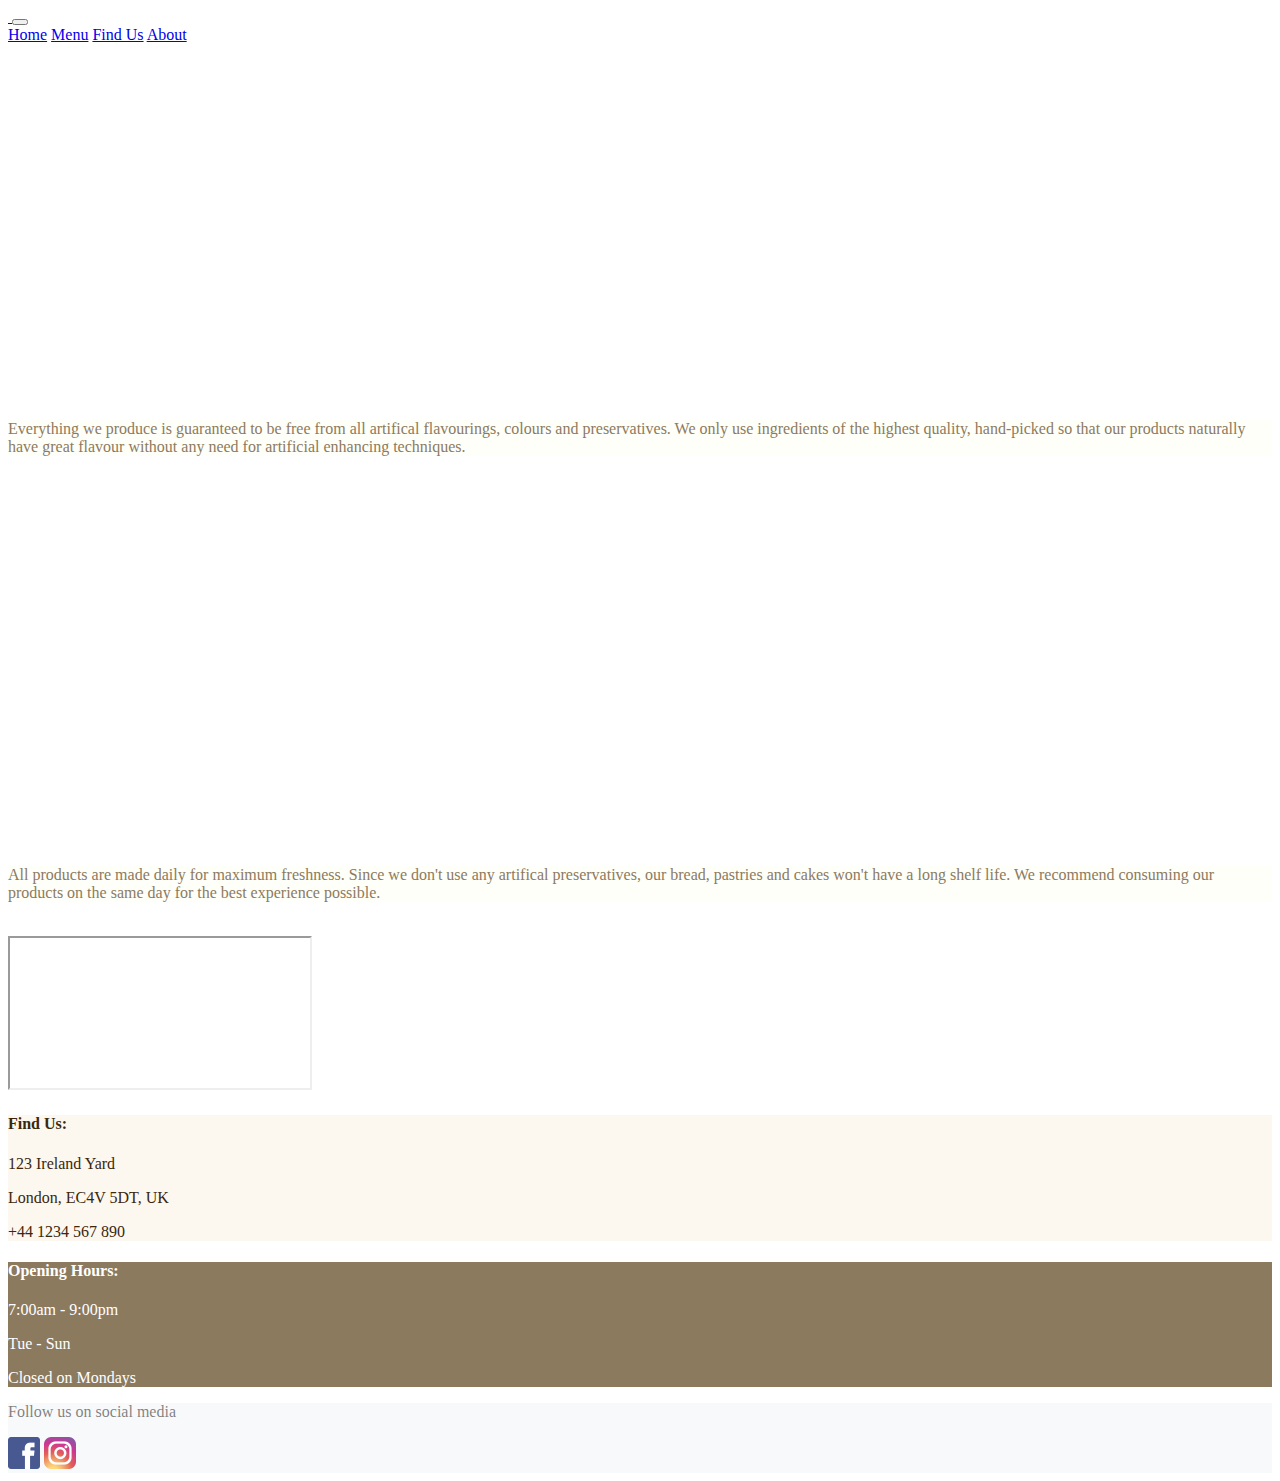
==== about.html @ c481d359 "Updated find us and opening hours styling at bottom of all pages" ====
<!doctype html>
<html lang="en">
    <head>
        <!-- Required meta tags -->
        <meta charset="utf-8">
        <meta name="viewport" content="width=device-width, initial-scale=1, shrink-to-fit=no">

        <!-- Bootstrap CSS -->
        <link rel="stylesheet" href="https://stackpath.bootstrapcdn.com/bootstrap/4.5.0/css/bootstrap.min.css" integrity="sha384-9aIt2nRpC12Uk9gS9baDl411NQApFmC26EwAOH8WgZl5MYYxFfc+NcPb1dKGj7Sk" crossorigin="anonymous">

        <!-- Own CSS -->
        <link rel="stylesheet" href="css/style.css">

        <title>FictionalBakery - About</title>
    </head>
    <body>
        <div class="container">
            <!-- Navbar -->
            <nav class="navbar navbar-expand-sm navbar-light bg-light">
                <a class="navbar-brand" href="index.html">
                    <img class="logo my-n2" src="img/logo.png" alt="">
                </a>
                <button class="navbar-toggler" type="button" data-toggle="collapse" data-target="#navbarNavAltMarkup" aria-controls="navbarNavAltMarkup" aria-expanded="false" aria-label="Toggle navigation">
                    <span class="navbar-toggler-icon"></span>
                </button>
                <div class="collapse navbar-collapse justify-content-end" id="navbarNavAltMarkup">
                    <div class="navbar-nav">
                        <a class="nav-item nav-link text-right" href="index.html">Home</a>
                        <a class="nav-item nav-link text-right" href="menu.html">Menu</a>
                        <a class="nav-item nav-link text-right" href="find-us.html">Find Us</a>
                        <a class="nav-item nav-link text-right" href="about.html">About</a>
                    </div>
                </div>
            </nav>
            
            <!-- About section images linked from CSS file -->
            <div class="about-row-1 row px-3">
                <div class="about-r1-c1 col-12 col-md-6 col-lg-7 text-center p-5 d-flex justify-content-center flex-column"></div>
                <div class="about-r1-c2 col-12 col-md-6 col-lg-5 text-center p-5 d-flex justify-content-center flex-column">
                    <p class="">Everything we produce is guaranteed to be free from all artifical flavourings, colours and preservatives. We only use ingredients of the highest quality, hand-picked so that our products naturally have great flavour without any need for artificial enhancing techniques.</p>
                </div>
            </div>
            <br>
            <div class="about-row-2 row px-3">
                <!-- Columns alternate on medium screen sizes and larger -->
                <div class="about-r2-c1 col-12 col-md-6 col-lg-7 text-center p-5 d-flex justify-content-center flex-column order-md-2"></div>
                <div class="about-r2-c2 col-12 col-md-6 col-lg-5 text-center p-5 d-flex justify-content-center flex-column order-md-1">
                    <p class="">All products are made daily for maximum freshness. Since we don't use any artifical preservatives, our bread, pastries and cakes won't have a long shelf life. We recommend consuming our products on the same day for the best experience possible.</p>
                </div>
            </div>
            <br>
            <!-- Embed YouTube video -->
            <div class="row px-3">
                <div class="col-12 embed-responsive embed-responsive-16by9">
                    <iframe src="https://www.youtube.com/embed/73oENaDiq04" allow="encrypted-media; picture-in-picture" allowfullscreen></iframe>
                </div>
            </div>

            <!-- Address and opening hours -->
            <div class="row px-3">
                <div class="text-2 col-6 py-5 text-center">
                    <h4 class="mb-2">Find Us:</h4>
                    <p class="mb-2">123 Ireland Yard</p>
                    <p class="mb-2">London, EC4V 5DT, UK</p>
                    <p class="mb-2">+44 1234 567 890</p>
                </div>
                <div class="text-3 col-6 py-5 text-center">
                    <h4 class="mb-2">Opening Hours:</h4>
                    <p class="mb-2">7:00am - 9:00pm</p>
                    <p class="mb-2">Tue - Sun</p>
                    <p class="mb-2">Closed on Mondays</p>
                </div>
            </div>

            <!-- Footer - social media links -->
            <div class="row px-3">
                <div class="footer col-12 d-flex justify-content-end align-items-center">
                    <p class="m-2 py-1">Follow us on social media</p>
                    <a class="m-2 py-1" href="https://www.facebook.com/" target="_blank"><img src="img/facebook-32px.png" alt=""></a>
                    <a class="m-2 py-1" href="https://www.instagram.com/" target="_blank"><img src="img/instagram-32px.png" alt=""></a>
                </div>
            </div>

        </div>

        <!-- Optional JavaScript -->
        <!-- jQuery first, then Popper.js, then Bootstrap JS -->
        <script src="https://code.jquery.com/jquery-3.5.1.slim.min.js" integrity="sha384-DfXdz2htPH0lsSSs5nCTpuj/zy4C+OGpamoFVy38MVBnE+IbbVYUew+OrCXaRkfj" crossorigin="anonymous"></script>
        <script src="https://cdn.jsdelivr.net/npm/popper.js@1.16.0/dist/umd/popper.min.js" integrity="sha384-Q6E9RHvbIyZFJoft+2mJbHaEWldlvI9IOYy5n3zV9zzTtmI3UksdQRVvoxMfooAo" crossorigin="anonymous"></script>
        <script src="https://stackpath.bootstrapcdn.com/bootstrap/4.5.0/js/bootstrap.min.js" integrity="sha384-OgVRvuATP1z7JjHLkuOU7Xw704+h835Lr+6QL9UvYjZE3Ipu6Tp75j7Bh/kR0JKI" crossorigin="anonymous"></script>
    </body>
</html>
---- css/style.css ----
/* Defining global scope CSS variables */
:root {
    --beige: #fffff9;
    --cream: #ffffea;
    --almond: #fcf8ef;
    --sand: #dad49c;
    --earth: #88835f;
    --bread: #8c7a5f;
    --brown: #51412d;
    --otherBrown: #3b270c;
    --green: #77866d;
}

.text-1 {
    background-color: #f8f9fa;
    /* color: var(--otherBrown); */
}

.text-2 {
    background-color: var(--almond);
    color: var(--otherBrown);
}

.text-3 {
    background-color: var(--bread);
    color: white;
}

.logo {
    max-height: 60px;
}

.home-banner {
    background-color: var(--bread);
}

.home-banner-text-div {
    z-index: 2;
}

.home-banner-img {
    background-image: url(../img/kneading-bw-800x600.jpg);
    background-position: right;
    background-size: cover;
    height: 40vh;
    min-height: 400px;
}

.footer {
    background-color: #f8f9fa;
    color: rgba(0, 0, 0, 0.5);
}

.menu-img {
    background-repeat: no-repeat;
    background-size: cover;
    min-height: 200px;
    color: white;
}

.menu-text-col {
    background-color: var(--green);
    max-height: 1080px;
    color: white;
}

.menu-text {
    margin: 1rem 6px -6px 6px;
}

.menu-img-1 {
    background-image: url(../img/bread-selection-800x534.jpg);
    background-position: bottom;
}

.menu-img-2 {
    background-image: url(../img/muffins-basket-800x1200.jpg);
    background-position: right;
}

.menu-img-3 {
    background-image: url(../img/latte-800x533.jpg);
    background-position: center;
}

.menu-filler {
    border-bottom: solid white 1px;
}

.find-us {
    min-height: 75vh;
}

.find-us-1 {
    background-image: url("../img/leaf-loaf-720x1080.jpg");
    background-repeat: no-repeat;
    background-size: cover;
    max-height: 1080px;
    color: white;
}

.find-us-2 {
    background-color: var(--beige);
    max-height: 1080px;
}

.about-r1-c1 {
    background-image: url("../img/bread-crop.jpg");
    background-position: bottom;
    background-repeat: no-repeat;
    background-size: cover;
    min-height: 40vh;
}

.about-r1-c2 {
    background-color: var(--beige);
    color: var(--bread);
}

.about-r2-c1 {
    background-image: url("../img/croissant-900x720.jpg");
    background-position: bottom;
    background-repeat: no-repeat;
    background-size: cover;
    min-height: 40vh;
}

.about-r2-c2 {
    background-color: var(--beige);
    color: var(--bread);
}
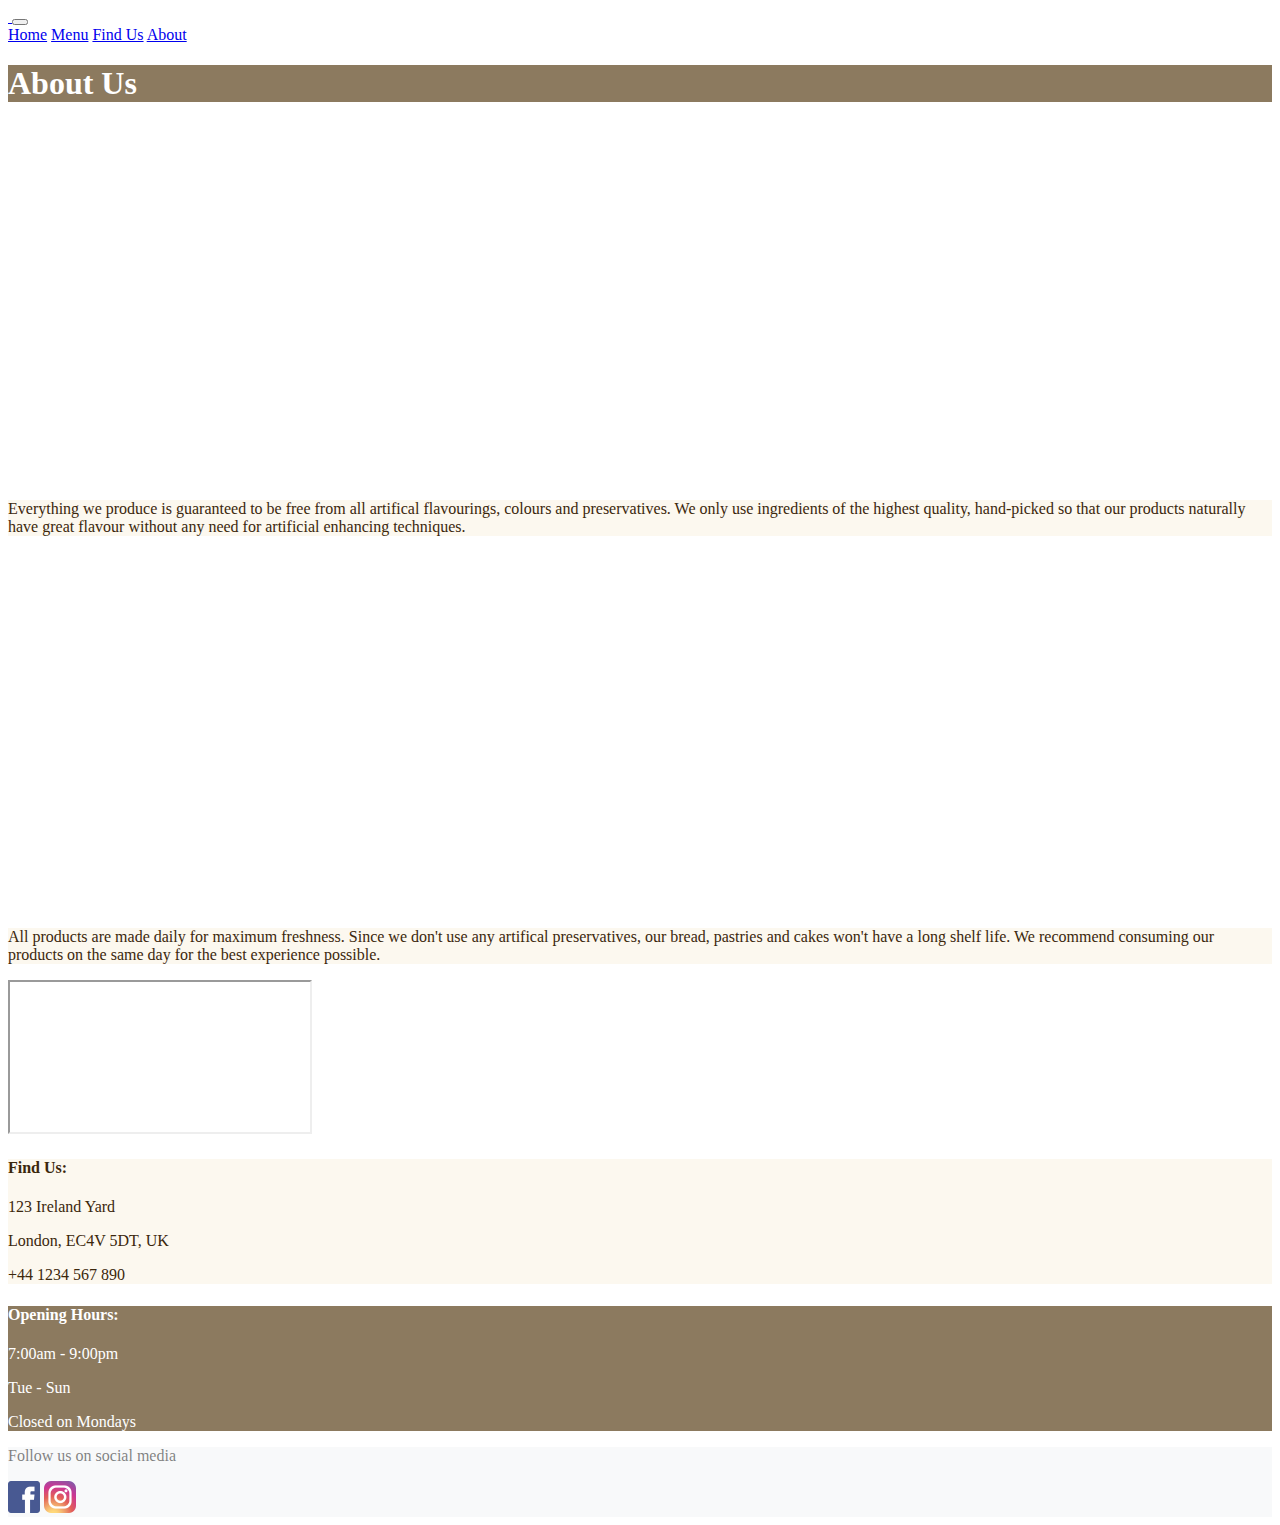
==== commit 814d65df: "Added headers to pages" ====
--- a/about.html
+++ b/about.html
@@ -33,24 +33,29 @@
                 </div>
             </nav>
             
+            <div class="row px-3 mb-md-5">
+                <div class="col py-2 text-3">
+                    <h1>About Us</h1>
+                </div>
+            </div>
+
             <!-- About section images linked from CSS file -->
-            <div class="about-row-1 row px-3">
+            <div class="about-row-1 row mb-md-5 px-3">
                 <div class="about-r1-c1 col-12 col-md-6 col-lg-7 text-center p-5 d-flex justify-content-center flex-column"></div>
                 <div class="about-r1-c2 col-12 col-md-6 col-lg-5 text-center p-5 d-flex justify-content-center flex-column">
                     <p class="">Everything we produce is guaranteed to be free from all artifical flavourings, colours and preservatives. We only use ingredients of the highest quality, hand-picked so that our products naturally have great flavour without any need for artificial enhancing techniques.</p>
                 </div>
             </div>
-            <br>
-            <div class="about-row-2 row px-3">
+            <div class="about-row-2 row mb-md-5 px-3">
                 <!-- Columns alternate on medium screen sizes and larger -->
                 <div class="about-r2-c1 col-12 col-md-6 col-lg-7 text-center p-5 d-flex justify-content-center flex-column order-md-2"></div>
                 <div class="about-r2-c2 col-12 col-md-6 col-lg-5 text-center p-5 d-flex justify-content-center flex-column order-md-1">
                     <p class="">All products are made daily for maximum freshness. Since we don't use any artifical preservatives, our bread, pastries and cakes won't have a long shelf life. We recommend consuming our products on the same day for the best experience possible.</p>
                 </div>
             </div>
-            <br>
+
             <!-- Embed YouTube video -->
-            <div class="row px-3">
+            <div class="row mb-md-5 px-3">
                 <div class="col-12 embed-responsive embed-responsive-16by9">
                     <iframe src="https://www.youtube.com/embed/73oENaDiq04" allow="encrypted-media; picture-in-picture" allowfullscreen></iframe>
                 </div>
@@ -58,14 +63,14 @@
 
             <!-- Address and opening hours -->
             <div class="row px-3">
-                <div class="text-2 col-6 py-5 text-center">
-                    <h4 class="mb-2">Find Us:</h4>
+                <div class="location-footer text-2 col-6 py-5 text-center">
+                    <h4 class="mb-2 location-footer-title">Find Us:</h4>
                     <p class="mb-2">123 Ireland Yard</p>
                     <p class="mb-2">London, EC4V 5DT, UK</p>
                     <p class="mb-2">+44 1234 567 890</p>
                 </div>
-                <div class="text-3 col-6 py-5 text-center">
-                    <h4 class="mb-2">Opening Hours:</h4>
+                <div class="location-footer text-3 col-6 py-5 text-center">
+                    <h4 class="mb-2 location-footer-title">Opening Hours:</h4>
                     <p class="mb-2">7:00am - 9:00pm</p>
                     <p class="mb-2">Tue - Sun</p>
                     <p class="mb-2">Closed on Mondays</p>
--- a/css/style.css
+++ b/css/style.css
@@ -26,6 +26,11 @@
     color: white;
 }
 
+.text-4 {
+    background-color: var(--green);
+    color: white;
+}
+
 .logo {
     max-height: 60px;
 }
@@ -44,6 +49,18 @@
     background-size: cover;
     height: 40vh;
     min-height: 400px;
+}
+
+/* Media query for small screen sizes and smaller */
+@media (max-width: 576px) {
+    .location-footer {
+        font-size: 0.9rem;
+    }
+
+    .location-footer-title {
+        font-size: 1.1rem;
+        font-weight: 600;
+    }
 }
 
 .footer {
@@ -87,9 +104,9 @@
     border-bottom: solid white 1px;
 }
 
-.find-us {
+/* .find-us {
     min-height: 75vh;
-}
+} */
 
 .find-us-1 {
     background-image: url("../img/leaf-loaf-720x1080.jpg");
@@ -104,6 +121,24 @@
     max-height: 1080px;
 }
 
+/* Media query for medium screen sizes and larger */
+@media (min-width: 768px) {
+    .find-us-1 {
+        min-height: 75vh;
+        background-image: url("../img/leaf-loaf-720x1080.jpg");
+        background-repeat: no-repeat;
+        background-size: cover;
+        max-height: 1080px;
+        color: white;
+    }
+
+    .find-us-2 {
+        min-height: 75vh;
+        background-color: var(--beige);
+        max-height: 1080px;
+    }
+}
+
 .about-r1-c1 {
     background-image: url("../img/bread-crop.jpg");
     background-position: bottom;
@@ -113,8 +148,8 @@
 }
 
 .about-r1-c2 {
-    background-color: var(--beige);
-    color: var(--bread);
+    background-color: var(--almond);
+    color: var(--otherBrown);
 }
 
 .about-r2-c1 {
@@ -126,6 +161,6 @@
 }
 
 .about-r2-c2 {
-    background-color: var(--beige);
-    color: var(--bread);
+    background-color: var(--almond);
+    color: var(--otherBrown);
 }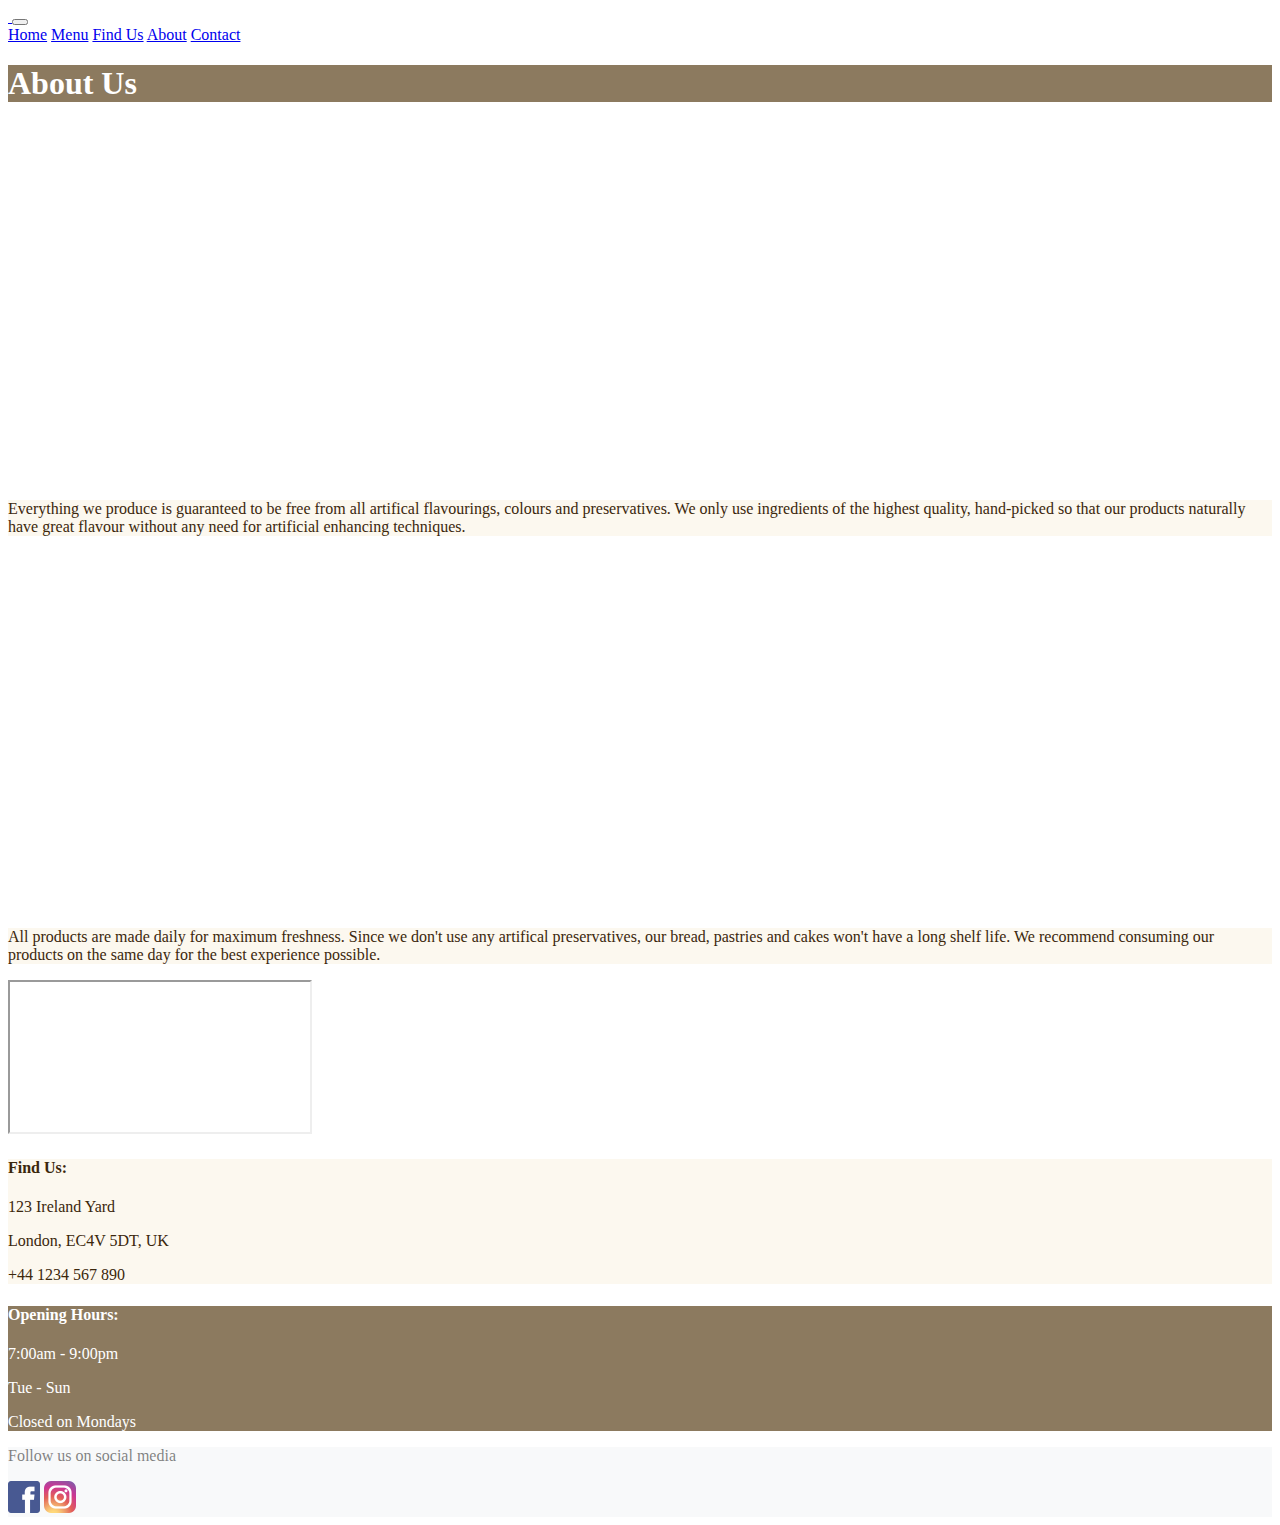
==== commit c5d56896: "Added contact page to navbar" ====
--- a/about.html
+++ b/about.html
@@ -28,7 +28,8 @@
                         <a class="nav-item nav-link text-right" href="index.html">Home</a>
                         <a class="nav-item nav-link text-right" href="menu.html">Menu</a>
                         <a class="nav-item nav-link text-right" href="find-us.html">Find Us</a>
-                        <a class="nav-item nav-link text-right" href="about.html">About</a>
+                        <a class="disabled nav-item nav-link text-right" href="about.html">About</a>
+                        <a class="nav-item nav-link text-right" href="contact.html">Contact</a>
                     </div>
                 </div>
             </nav>
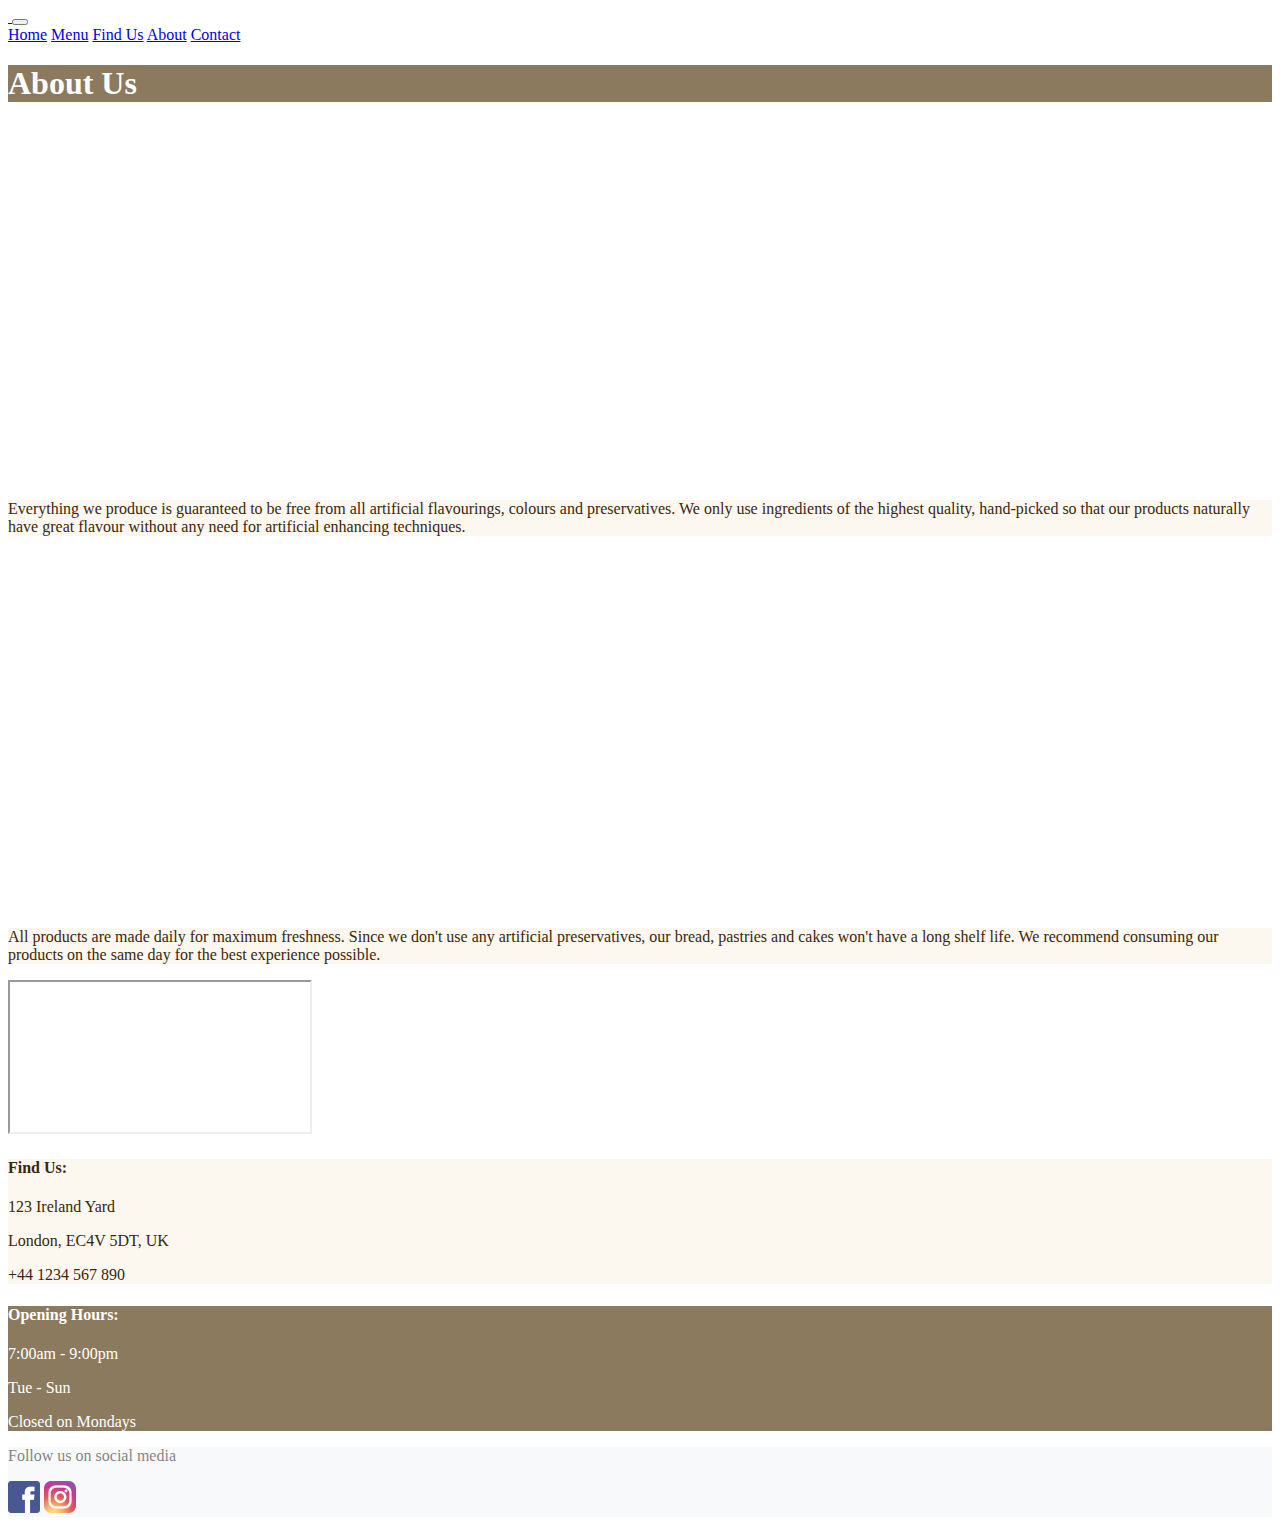
==== commit 60373fbe: "Corrected typos on about.html page" ====
--- a/about.html
+++ b/about.html
@@ -44,14 +44,14 @@
             <div class="about-row-1 row mb-md-5 px-3">
                 <div class="about-r1-c1 col-12 col-md-6 col-lg-7 text-center p-5 d-flex justify-content-center flex-column"></div>
                 <div class="about-r1-c2 col-12 col-md-6 col-lg-5 text-center p-5 d-flex justify-content-center flex-column">
-                    <p class="">Everything we produce is guaranteed to be free from all artifical flavourings, colours and preservatives. We only use ingredients of the highest quality, hand-picked so that our products naturally have great flavour without any need for artificial enhancing techniques.</p>
+                    <p class="">Everything we produce is guaranteed to be free from all artificial flavourings, colours and preservatives. We only use ingredients of the highest quality, hand-picked so that our products naturally have great flavour without any need for artificial enhancing techniques.</p>
                 </div>
             </div>
             <div class="about-row-2 row mb-md-5 px-3">
                 <!-- Columns alternate on medium screen sizes and larger -->
                 <div class="about-r2-c1 col-12 col-md-6 col-lg-7 text-center p-5 d-flex justify-content-center flex-column order-md-2"></div>
                 <div class="about-r2-c2 col-12 col-md-6 col-lg-5 text-center p-5 d-flex justify-content-center flex-column order-md-1">
-                    <p class="">All products are made daily for maximum freshness. Since we don't use any artifical preservatives, our bread, pastries and cakes won't have a long shelf life. We recommend consuming our products on the same day for the best experience possible.</p>
+                    <p class="">All products are made daily for maximum freshness. Since we don't use any artificial preservatives, our bread, pastries and cakes won't have a long shelf life. We recommend consuming our products on the same day for the best experience possible.</p>
                 </div>
             </div>
 
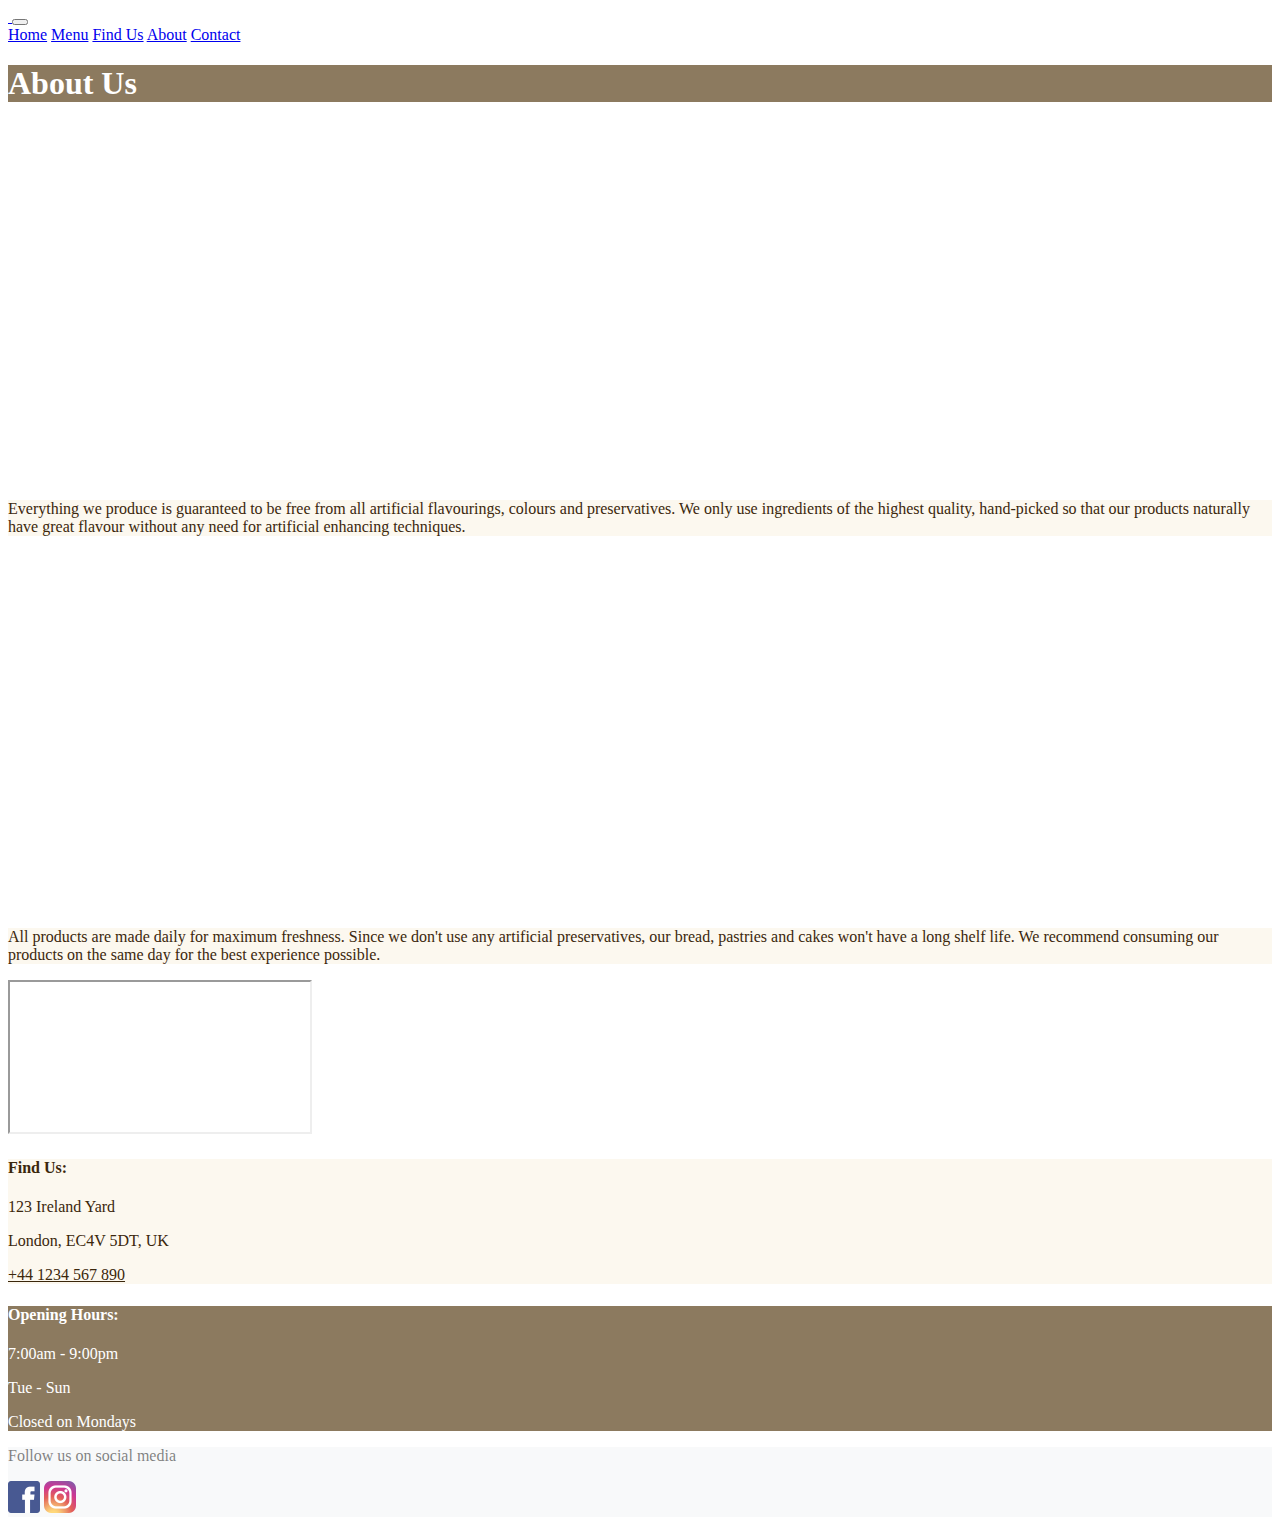
==== commit 62183f67: "Telephone number changed to anchor tag" ====
--- a/about.html
+++ b/about.html
@@ -68,7 +68,7 @@
                     <h4 class="mb-2 location-footer-title">Find Us:</h4>
                     <p class="mb-2">123 Ireland Yard</p>
                     <p class="mb-2">London, EC4V 5DT, UK</p>
-                    <p class="mb-2">+44 1234 567 890</p>
+                    <a class="mb-2 tel" href="tel:+441234567890">+44 1234 567 890</a>
                 </div>
                 <div class="location-footer text-3 col-6 py-5 text-center">
                     <h4 class="mb-2 location-footer-title">Opening Hours:</h4>
--- a/css/style.css
+++ b/css/style.css
@@ -1,33 +1,28 @@
 /* Defining global scope CSS variables */
 :root {
-    --beige: #fffff9;
-    --cream: #ffffea;
-    --almond: #fcf8ef;
-    --sand: #dad49c;
-    --earth: #88835f;
-    --bread: #8c7a5f;
-    --brown: #51412d;
-    --otherBrown: #3b270c;
-    --green: #77866d;
+    --myBeige: #fffff9;
+    --myAlmond: #fcf8ef;
+    --myBread: #8c7a5f;
+    --myBrown: #3b270c;
+    --myGreen: #77866d;
 }
 
 .text-1 {
     background-color: #f8f9fa;
-    /* color: var(--otherBrown); */
 }
 
 .text-2 {
-    background-color: var(--almond);
-    color: var(--otherBrown);
+    background-color: var(--myAlmond);
+    color: var(--myBrown);
 }
 
 .text-3 {
-    background-color: var(--bread);
+    background-color: var(--myBread);
     color: white;
 }
 
 .text-4 {
-    background-color: var(--green);
+    background-color: var(--myGreen);
     color: white;
 }
 
@@ -36,7 +31,7 @@
 }
 
 .home-banner {
-    background-color: var(--bread);
+    background-color: var(--myBread);
 }
 
 .home-banner-text-div {
@@ -63,6 +58,10 @@
     }
 }
 
+.tel {
+    color: inherit;
+}
+
 .footer {
     background-color: #f8f9fa;
     color: rgba(0, 0, 0, 0.5);
@@ -76,7 +75,7 @@
 }
 
 .menu-text-col {
-    background-color: var(--green);
+    background-color: var(--myGreen);
     max-height: 1080px;
     color: white;
 }
@@ -85,29 +84,10 @@
     margin: 1rem 6px -6px 6px;
 }
 
-.menu-img-1 {
-    background-image: url(../img/bread-selection-800x534.jpg);
-    background-position: bottom;
-}
-
-.menu-img-2 {
-    background-image: url(../img/muffins-basket-800x1200.jpg);
-    background-position: right;
-}
-
-.menu-img-3 {
-    background-image: url(../img/latte-800x533.jpg);
-    background-position: center;
-}
-
 .menu-filler {
     border-bottom: solid white 1px;
 }
 
-/* .find-us {
-    min-height: 75vh;
-} */
-
 .find-us-1 {
     background-image: url("../img/leaf-loaf-720x1080.jpg");
     background-repeat: no-repeat;
@@ -117,7 +97,7 @@
 }
 
 .find-us-2 {
-    background-color: var(--beige);
+    background-color: var(--myBeige);
     max-height: 1080px;
 }
 
@@ -134,7 +114,7 @@
 
     .find-us-2 {
         min-height: 75vh;
-        background-color: var(--beige);
+        background-color: var(--myBeige);
         max-height: 1080px;
     }
 }
@@ -148,8 +128,8 @@
 }
 
 .about-r1-c2 {
-    background-color: var(--almond);
-    color: var(--otherBrown);
+    background-color: var(--myAlmond);
+    color: var(--myBrown);
 }
 
 .about-r2-c1 {
@@ -161,6 +141,129 @@
 }
 
 .about-r2-c2 {
-    background-color: var(--almond);
-    color: var(--otherBrown);
-}+    background-color: var(--myAlmond);
+    color: var(--myBrown);
+}
+
+.contact-form {
+    background-color: var(--myBeige);
+}
+
+.btn-primary {
+    background-color: var(--myGreen);
+    border-color: var(--myGreen);
+}
+
+.btn-primary:hover {
+    background-color: var(--myBread);
+    border-color: var(--myBread);
+}
+
+.contact-form-submitted {
+    background-image: url(../img/coffee-beans-heart-1080.jpg);
+    background-size: cover;
+    background-position: 15% 100%;
+    min-height: 50vh;
+    max-height: 700px;
+}
+
+/* Media query for small screen sizes and larger */
+@media (min-width: 576px) {
+    .contact-form-submitted {
+        min-height: 540px;
+    }
+}
+
+.thanks-msg {
+    background-color: rgb(90, 90, 90, 0.9);
+    text-align: center;
+    color: white;
+}
+
+/* Keyframes */
+@keyframes fade {
+    0% {opacity: 0}
+    24% {opacity: 1}
+    100% {opacity: 0}
+}
+
+/* Elements to animate */
+.menu-cycle-parent {
+    position: relative;
+    min-height: 30vh;
+    max-height: 530px;
+}
+
+.menu-cycle {
+    background-size: cover;
+    background-repeat: none;
+    background-position: center;
+    opacity: 0;
+    z-index: 0;
+    position: absolute;
+    top: 0px;
+    left: 0px;
+    width: 100%;
+    height: 100%;
+    animation: fade 20s 0s infinite cubic-bezier(.25,1,0,3);
+}
+
+.menu-cycle-bread:nth-child(1) {
+    background-image: url(../img/bread-cycle-1.jpg);
+    animation-delay: 0s;
+}
+
+.menu-cycle-bread:nth-child(2) {
+    background-image: url(../img/bread-cycle-2.jpg);
+    animation-delay: 5s;
+}
+
+.menu-cycle-bread:nth-child(3) {
+    background-image: url(../img/bread-cycle-3.jpg);
+    animation-delay: 10s;
+}
+
+.menu-cycle-bread:nth-child(4) {
+    background-image: url(../img/bread-cycle-4.jpg);
+    animation-delay: 15s;
+}
+
+.menu-cycle-pastry:nth-child(1) {
+    background-image: url(../img/pastry-cycle-1.jpg);
+    animation-delay: 0s;
+}
+
+.menu-cycle-pastry:nth-child(2) {
+    background-image: url(../img/pastry-cycle-2.jpg);
+    animation-delay: 5s;
+}
+
+.menu-cycle-pastry:nth-child(3) {
+    background-image: url(../img/pastry-cycle-3.jpg);
+    animation-delay: 10s;
+}
+
+.menu-cycle-pastry:nth-child(4) {
+    background-image: url(../img/pastry-cycle-4.jpg);
+    animation-delay: 15s;
+}
+
+.menu-cycle-drinks:nth-child(1) {
+    background-image: url(../img/drinks-cycle-1.jpg);
+    animation-delay: 0s;
+}
+
+.menu-cycle-drinks:nth-child(2) {
+    background-image: url(../img/drinks-cycle-2.jpg);
+    animation-delay: 5s;
+}
+
+.menu-cycle-drinks:nth-child(3) {
+    background-image: url(../img/drinks-cycle-3.jpg);
+    animation-delay: 10s;
+}
+
+.menu-cycle-drinks:nth-child(4) {
+    background-image: url(../img/drinks-cycle-4.jpg);
+    animation-delay: 15s;
+}
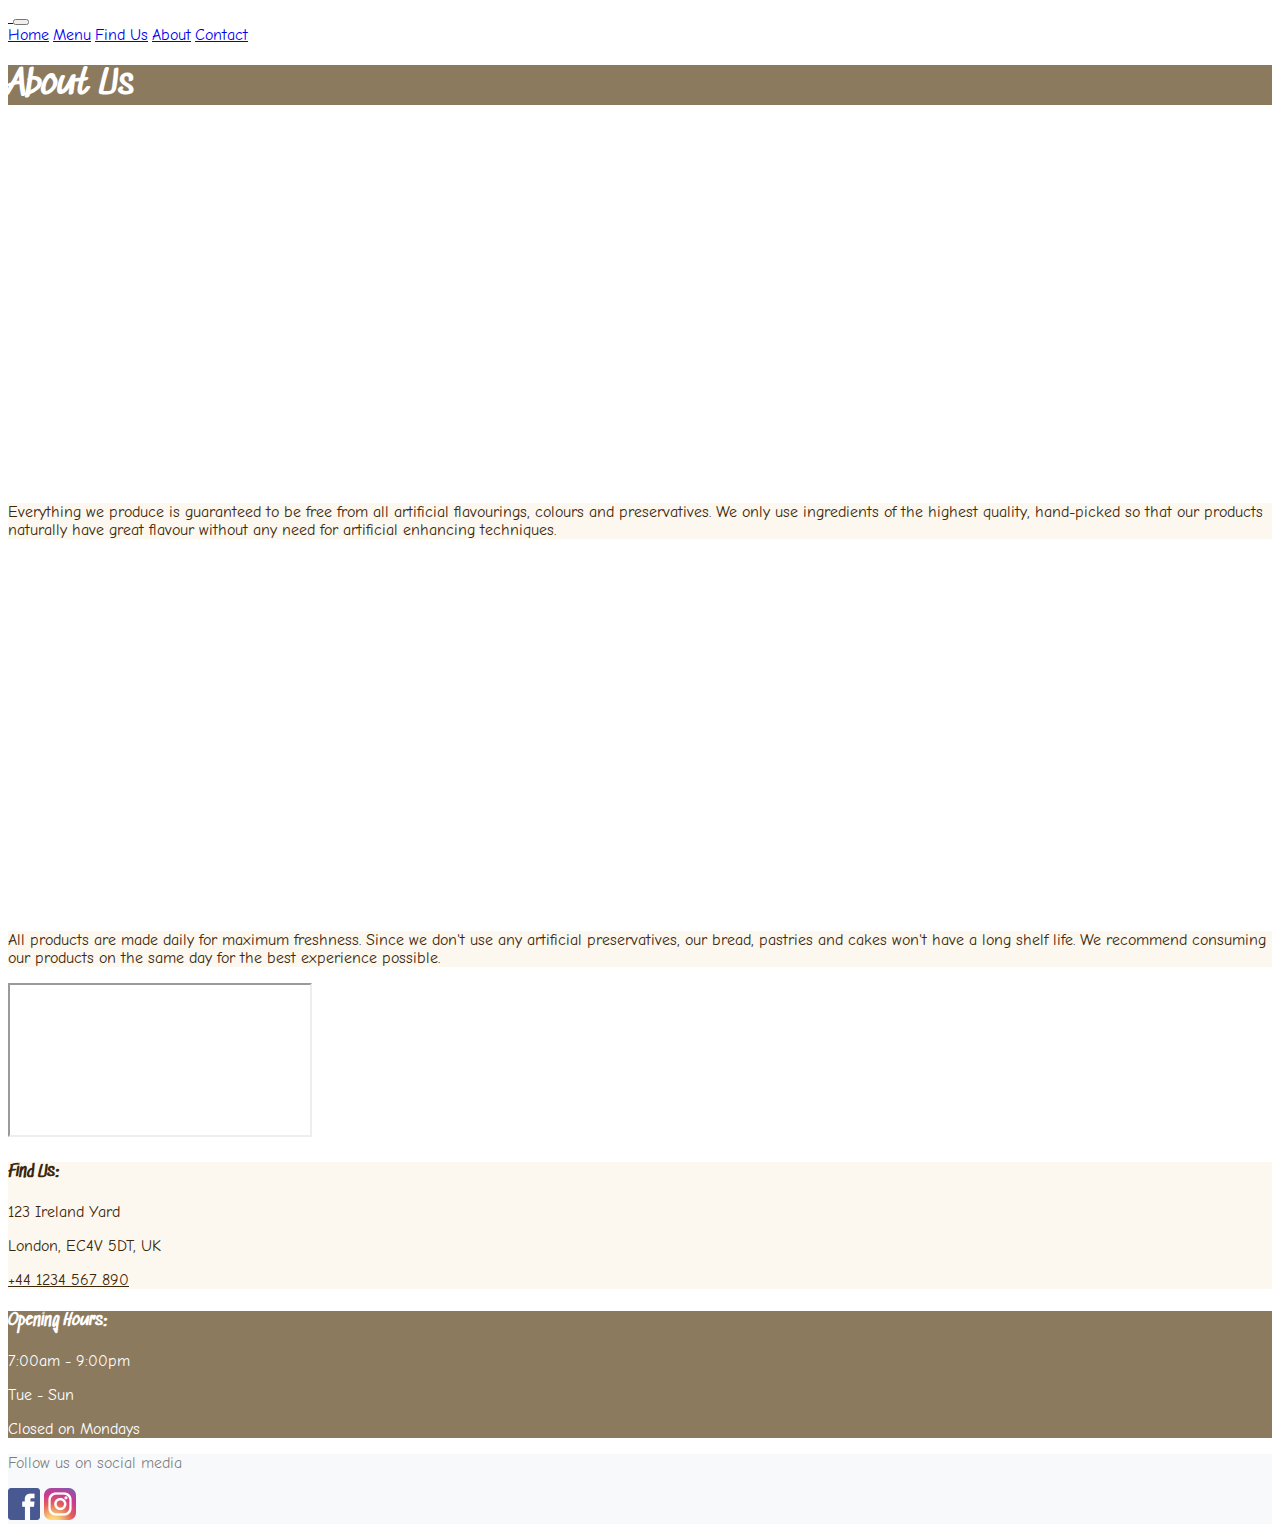
==== commit 4d7d3296: "Changed header fonts to Sedgwick Ave and adjusted header padding" ====
--- a/about.html
+++ b/about.html
@@ -10,6 +10,10 @@
 
         <!-- Own CSS -->
         <link rel="stylesheet" href="css/style.css">
+
+        <!-- Google Fonts -->
+        <link href="https://fonts.googleapis.com/css2?family=Sedgwick+Ave&display=swap" rel="stylesheet">
+        <link href="https://fonts.googleapis.com/css2?family=Comic+Neue:wght@400;700&display=swap" rel="stylesheet">
 
         <title>FictionalBakery - About</title>
     </head>
@@ -35,7 +39,7 @@
             </nav>
             
             <div class="row px-3 mb-md-5">
-                <div class="col py-2 text-3">
+                <div class="col pt-3 pb-1 text-3">
                     <h1>About Us</h1>
                 </div>
             </div>
@@ -82,8 +86,8 @@
             <div class="row px-3">
                 <div class="footer col-12 d-flex justify-content-end align-items-center">
                     <p class="m-2 py-1">Follow us on social media</p>
-                    <a class="m-2 py-1" href="https://www.facebook.com/" target="_blank"><img src="img/facebook-32px.png" alt=""></a>
-                    <a class="m-2 py-1" href="https://www.instagram.com/" target="_blank"><img src="img/instagram-32px.png" alt=""></a>
+                    <a class="m-2 py-1" href="https://www.facebook.com/" target="_blank"><img src="img/facebook-32px.png" alt="facebook link"></a>
+                    <a class="m-2 py-1" href="https://www.instagram.com/" target="_blank"><img src="img/instagram-32px.png" alt="instagram link"></a>
                 </div>
             </div>
 
--- a/css/style.css
+++ b/css/style.css
@@ -5,6 +5,15 @@
     --myBread: #8c7a5f;
     --myBrown: #3b270c;
     --myGreen: #77866d;
+}
+
+h1, h2, h3, h4, h5, h6 {
+    font-family: 'Sedgwick Ave', cursive;
+    font-weight: bold;
+}
+
+p, a, label, input, select, textarea, button {
+    font-family: 'Comic Neue', Arial, Helvetica, sans-serif
 }
 
 .text-1 {
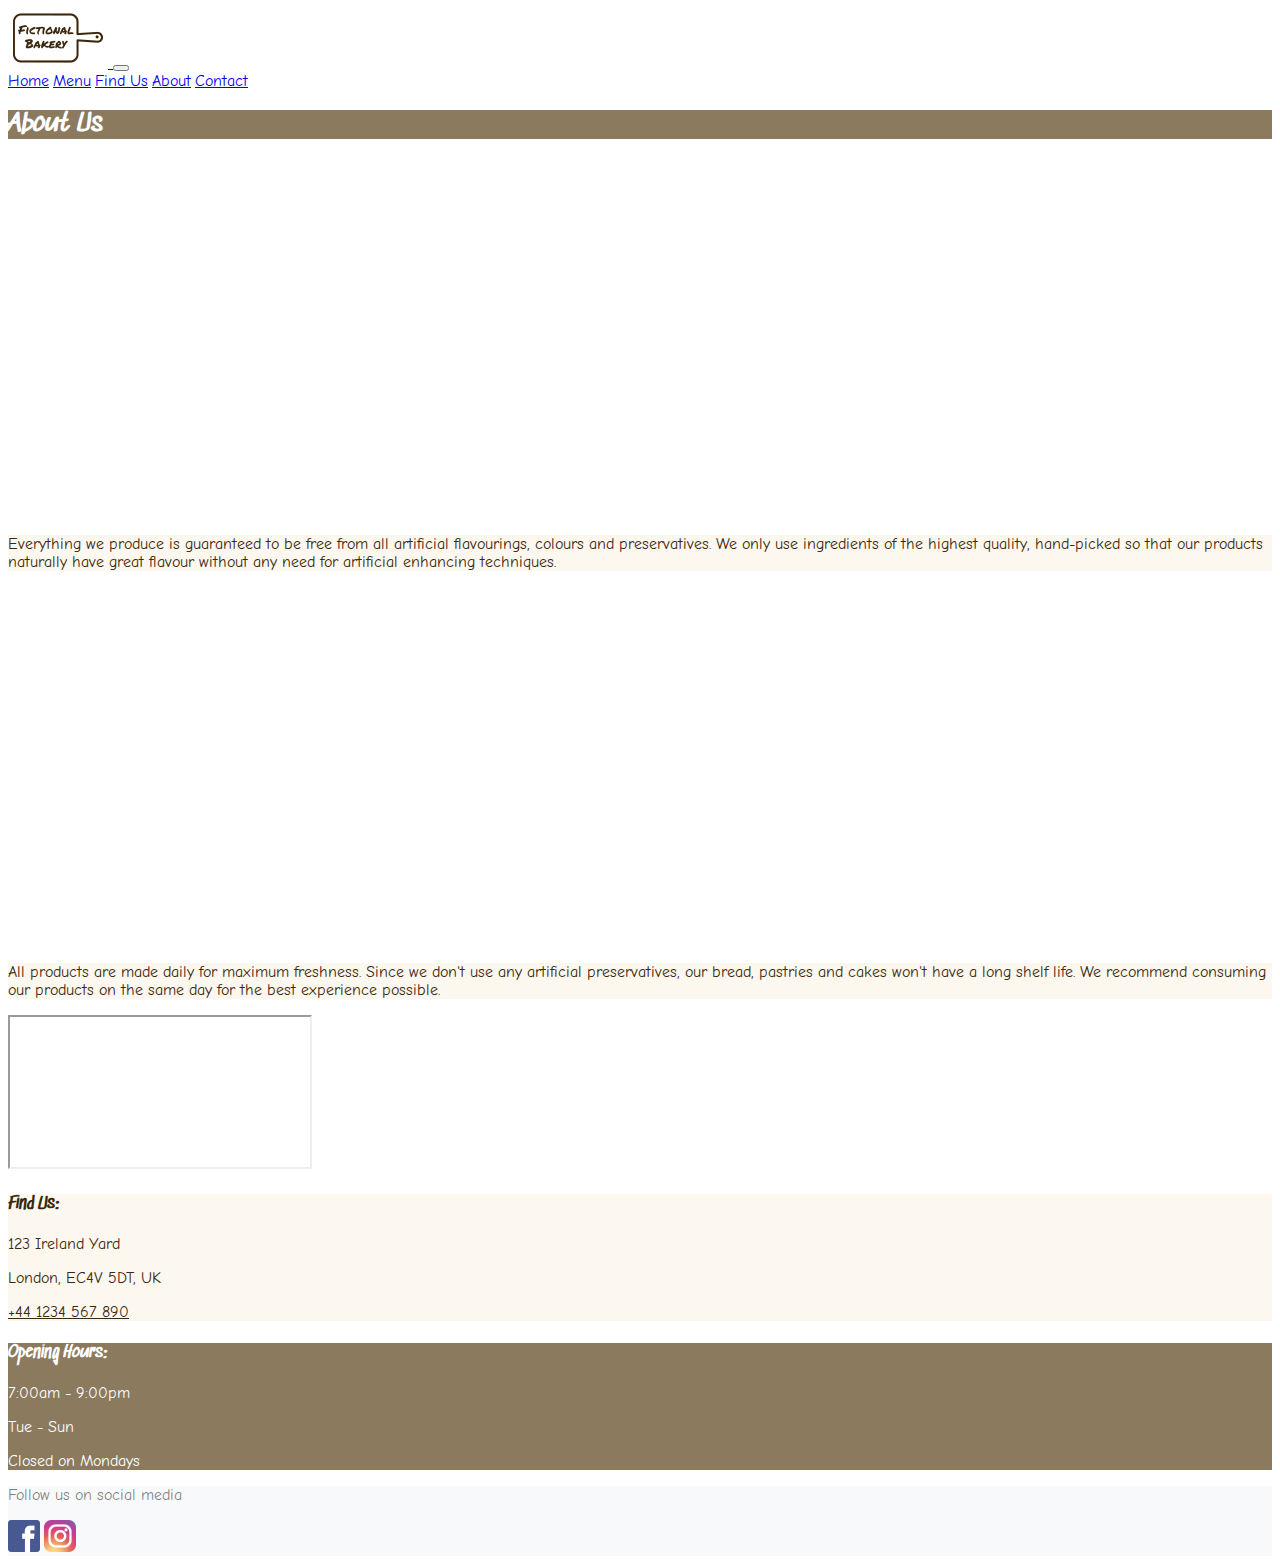
==== commit 4f39d537: "Split CSS files and added comments" ====
--- a/about.html
+++ b/about.html
@@ -10,6 +10,7 @@
 
         <!-- Own CSS -->
         <link rel="stylesheet" href="css/style.css">
+        <link rel="stylesheet" href="css/about.css">
 
         <!-- Google Fonts -->
         <link href="https://fonts.googleapis.com/css2?family=Sedgwick+Ave&display=swap" rel="stylesheet">
@@ -40,24 +41,24 @@
             
             <div class="row px-3 mb-md-5">
                 <div class="col pt-3 pb-1 text-3">
-                    <h1>About Us</h1>
+                    <h2>About Us</h2>
                 </div>
             </div>
 
             <!-- About section images linked from CSS file -->
-            <div class="about-row-1 row mb-md-5 px-3">
+            <section class="about-row-1 row mb-md-5 px-3">
                 <div class="about-r1-c1 col-12 col-md-6 col-lg-7 text-center p-5 d-flex justify-content-center flex-column"></div>
                 <div class="about-r1-c2 col-12 col-md-6 col-lg-5 text-center p-5 d-flex justify-content-center flex-column">
                     <p class="">Everything we produce is guaranteed to be free from all artificial flavourings, colours and preservatives. We only use ingredients of the highest quality, hand-picked so that our products naturally have great flavour without any need for artificial enhancing techniques.</p>
                 </div>
-            </div>
-            <div class="about-row-2 row mb-md-5 px-3">
+            </section>
+            <section class="about-row-2 row mb-md-5 px-3">
                 <!-- Columns alternate on medium screen sizes and larger -->
                 <div class="about-r2-c1 col-12 col-md-6 col-lg-7 text-center p-5 d-flex justify-content-center flex-column order-md-2"></div>
                 <div class="about-r2-c2 col-12 col-md-6 col-lg-5 text-center p-5 d-flex justify-content-center flex-column order-md-1">
                     <p class="">All products are made daily for maximum freshness. Since we don't use any artificial preservatives, our bread, pastries and cakes won't have a long shelf life. We recommend consuming our products on the same day for the best experience possible.</p>
                 </div>
-            </div>
+            </section>
 
             <!-- Embed YouTube video -->
             <div class="row mb-md-5 px-3">
@@ -83,13 +84,13 @@
             </div>
 
             <!-- Footer - social media links -->
-            <div class="row px-3">
+            <footer class="row px-3">
                 <div class="footer col-12 d-flex justify-content-end align-items-center">
                     <p class="m-2 py-1">Follow us on social media</p>
                     <a class="m-2 py-1" href="https://www.facebook.com/" target="_blank"><img src="img/facebook-32px.png" alt="facebook link"></a>
                     <a class="m-2 py-1" href="https://www.instagram.com/" target="_blank"><img src="img/instagram-32px.png" alt="instagram link"></a>
                 </div>
-            </div>
+            </footer>
 
         </div>
 
--- a/css/style.css
+++ b/css/style.css
@@ -1,3 +1,5 @@
+/* CSS style sheet used on all pages */
+
 /* Defining global scope CSS variables */
 :root {
     --myBeige: #fffff9;
@@ -7,15 +9,17 @@
     --myGreen: #77866d;
 }
 
+/* Setting fonts common to all pages */
 h1, h2, h3, h4, h5, h6 {
     font-family: 'Sedgwick Ave', cursive;
     font-weight: bold;
 }
 
 p, a, label, input, select, textarea, button {
-    font-family: 'Comic Neue', Arial, Helvetica, sans-serif
+    font-family: 'Comic Neue', Arial, Helvetica, sans-serif;
 }
 
+/* Text and background colour schemes re-used on different pages by setting class in html */
 .text-1 {
     background-color: #f8f9fa;
 }
@@ -35,27 +39,21 @@
     color: white;
 }
 
+/* Background image only displayed on large screen sizes and up */
+@media (min-width: 1200px) {
+    body {
+        background-image: url("../img/wheat-blur.jpg");
+        background-size: cover;
+        background-repeat: no-repeat;
+    }
+}
+
+/* Logo displayed at top left corner of all pages */
 .logo {
     max-height: 60px;
 }
 
-.home-banner {
-    background-color: var(--myBread);
-}
-
-.home-banner-text-div {
-    z-index: 2;
-}
-
-.home-banner-img {
-    background-image: url(../img/kneading-bw-800x600.jpg);
-    background-position: right;
-    background-size: cover;
-    height: 40vh;
-    min-height: 400px;
-}
-
-/* Media query for small screen sizes and smaller */
+/* Footers common to most pages */
 @media (max-width: 576px) {
     .location-footer {
         font-size: 0.9rem;
@@ -74,205 +72,4 @@
 .footer {
     background-color: #f8f9fa;
     color: rgba(0, 0, 0, 0.5);
-}
-
-.menu-img {
-    background-repeat: no-repeat;
-    background-size: cover;
-    min-height: 200px;
-    color: white;
-}
-
-.menu-text-col {
-    background-color: var(--myGreen);
-    max-height: 1080px;
-    color: white;
-}
-
-.menu-text {
-    margin: 1rem 6px -6px 6px;
-}
-
-.menu-filler {
-    border-bottom: solid white 1px;
-}
-
-.find-us-1 {
-    background-image: url("../img/leaf-loaf-720x1080.jpg");
-    background-repeat: no-repeat;
-    background-size: cover;
-    max-height: 1080px;
-    color: white;
-}
-
-.find-us-2 {
-    background-color: var(--myBeige);
-    max-height: 1080px;
-}
-
-/* Media query for medium screen sizes and larger */
-@media (min-width: 768px) {
-    .find-us-1 {
-        min-height: 75vh;
-        background-image: url("../img/leaf-loaf-720x1080.jpg");
-        background-repeat: no-repeat;
-        background-size: cover;
-        max-height: 1080px;
-        color: white;
-    }
-
-    .find-us-2 {
-        min-height: 75vh;
-        background-color: var(--myBeige);
-        max-height: 1080px;
-    }
-}
-
-.about-r1-c1 {
-    background-image: url("../img/bread-crop.jpg");
-    background-position: bottom;
-    background-repeat: no-repeat;
-    background-size: cover;
-    min-height: 40vh;
-}
-
-.about-r1-c2 {
-    background-color: var(--myAlmond);
-    color: var(--myBrown);
-}
-
-.about-r2-c1 {
-    background-image: url("../img/croissant-900x720.jpg");
-    background-position: bottom;
-    background-repeat: no-repeat;
-    background-size: cover;
-    min-height: 40vh;
-}
-
-.about-r2-c2 {
-    background-color: var(--myAlmond);
-    color: var(--myBrown);
-}
-
-.contact-form {
-    background-color: var(--myBeige);
-}
-
-.btn-primary {
-    background-color: var(--myGreen);
-    border-color: var(--myGreen);
-}
-
-.btn-primary:hover {
-    background-color: var(--myBread);
-    border-color: var(--myBread);
-}
-
-.contact-form-submitted {
-    background-image: url(../img/coffee-beans-heart-1080.jpg);
-    background-size: cover;
-    background-position: 15% 100%;
-    min-height: 50vh;
-    max-height: 700px;
-}
-
-/* Media query for small screen sizes and larger */
-@media (min-width: 576px) {
-    .contact-form-submitted {
-        min-height: 540px;
-    }
-}
-
-.thanks-msg {
-    background-color: rgb(90, 90, 90, 0.9);
-    text-align: center;
-    color: white;
-}
-
-/* Keyframes */
-@keyframes fade {
-    0% {opacity: 0}
-    24% {opacity: 1}
-    100% {opacity: 0}
-}
-
-/* Elements to animate */
-.menu-cycle-parent {
-    position: relative;
-    min-height: 30vh;
-    max-height: 530px;
-}
-
-.menu-cycle {
-    background-size: cover;
-    background-repeat: none;
-    background-position: center;
-    opacity: 0;
-    z-index: 0;
-    position: absolute;
-    top: 0px;
-    left: 0px;
-    width: 100%;
-    height: 100%;
-    animation: fade 20s 0s infinite cubic-bezier(.25,1,0,3);
-}
-
-.menu-cycle-bread:nth-child(1) {
-    background-image: url(../img/bread-cycle-1.jpg);
-    animation-delay: 0s;
-}
-
-.menu-cycle-bread:nth-child(2) {
-    background-image: url(../img/bread-cycle-2.jpg);
-    animation-delay: 5s;
-}
-
-.menu-cycle-bread:nth-child(3) {
-    background-image: url(../img/bread-cycle-3.jpg);
-    animation-delay: 10s;
-}
-
-.menu-cycle-bread:nth-child(4) {
-    background-image: url(../img/bread-cycle-4.jpg);
-    animation-delay: 15s;
-}
-
-.menu-cycle-pastry:nth-child(1) {
-    background-image: url(../img/pastry-cycle-1.jpg);
-    animation-delay: 0s;
-}
-
-.menu-cycle-pastry:nth-child(2) {
-    background-image: url(../img/pastry-cycle-2.jpg);
-    animation-delay: 5s;
-}
-
-.menu-cycle-pastry:nth-child(3) {
-    background-image: url(../img/pastry-cycle-3.jpg);
-    animation-delay: 10s;
-}
-
-.menu-cycle-pastry:nth-child(4) {
-    background-image: url(../img/pastry-cycle-4.jpg);
-    animation-delay: 15s;
-}
-
-.menu-cycle-drinks:nth-child(1) {
-    background-image: url(../img/drinks-cycle-1.jpg);
-    animation-delay: 0s;
-}
-
-.menu-cycle-drinks:nth-child(2) {
-    background-image: url(../img/drinks-cycle-2.jpg);
-    animation-delay: 5s;
-}
-
-.menu-cycle-drinks:nth-child(3) {
-    background-image: url(../img/drinks-cycle-3.jpg);
-    animation-delay: 10s;
-}
-
-.menu-cycle-drinks:nth-child(4) {
-    background-image: url(../img/drinks-cycle-4.jpg);
-    animation-delay: 15s;
-}
+}--- a/css/about.css
+++ b/css/about.css
@@ -0,0 +1,31 @@
+/* About us page */
+
+/* Row 1, Column 1 */
+.about-r1-c1 {
+    background-image: url("../img/bread-crop.jpg");
+    background-position: bottom;
+    background-repeat: no-repeat;
+    background-size: cover;
+    min-height: 40vh;
+}
+
+/* Row 1, Column 2 */
+.about-r1-c2 {
+    background-color: var(--myAlmond);
+    color: var(--myBrown);
+}
+
+/* Row 2, Column 1 */
+.about-r2-c1 {
+    background-image: url("../img/croissant-900x720.jpg");
+    background-position: bottom;
+    background-repeat: no-repeat;
+    background-size: cover;
+    min-height: 40vh;
+}
+
+/* Row 2, Column 2 */
+.about-r2-c2 {
+    background-color: var(--myAlmond);
+    color: var(--myBrown);
+}